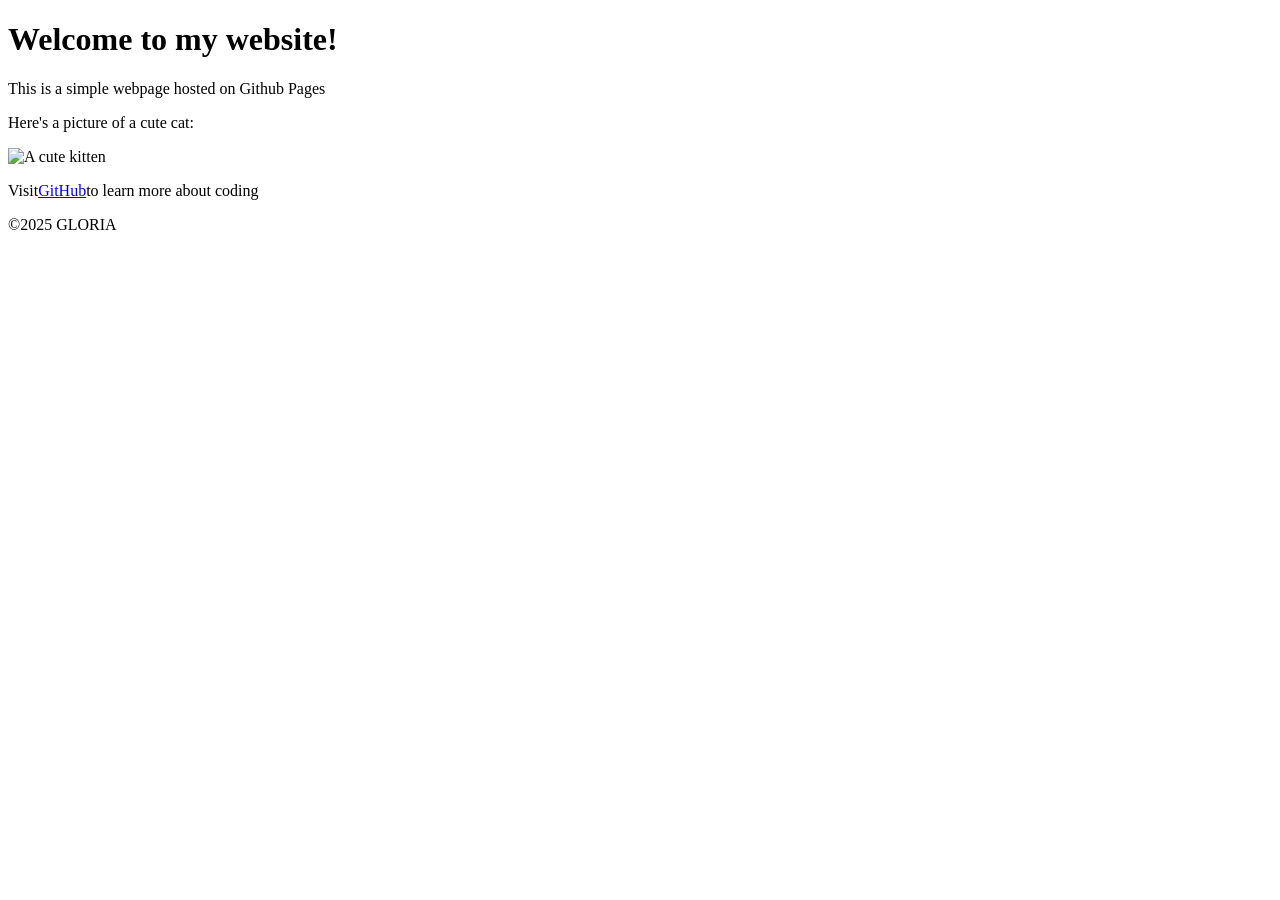
==== index.html @ 955e3b0a "index.html" ====
<!DOCTYPE html>
<html lang="en">
    <head>
        <meta charset="UTF-8">
        <meta name="viewport" content="width=device-width, initial-scale-1.0">
        <title>My First Github Page </title>
    </head>
    <body>
        <header>
            <h1>Welcome to my website!</h1>
        </header>
        <main>
            <p>This is a simple webpage hosted on Github Pages</p>
            <p>Here's a picture of a cute cat:</p>
            <img src="https://placekitten.com/200/300"alt="A cute kitten">
            
            
            <p>Visit<a href="https://github.com">GitHub</a>to learn more about coding</p>
        </main>
        <footer>
            <p>&copy;2025 GLORIA</p>
        </footer>
    </body>
</html>
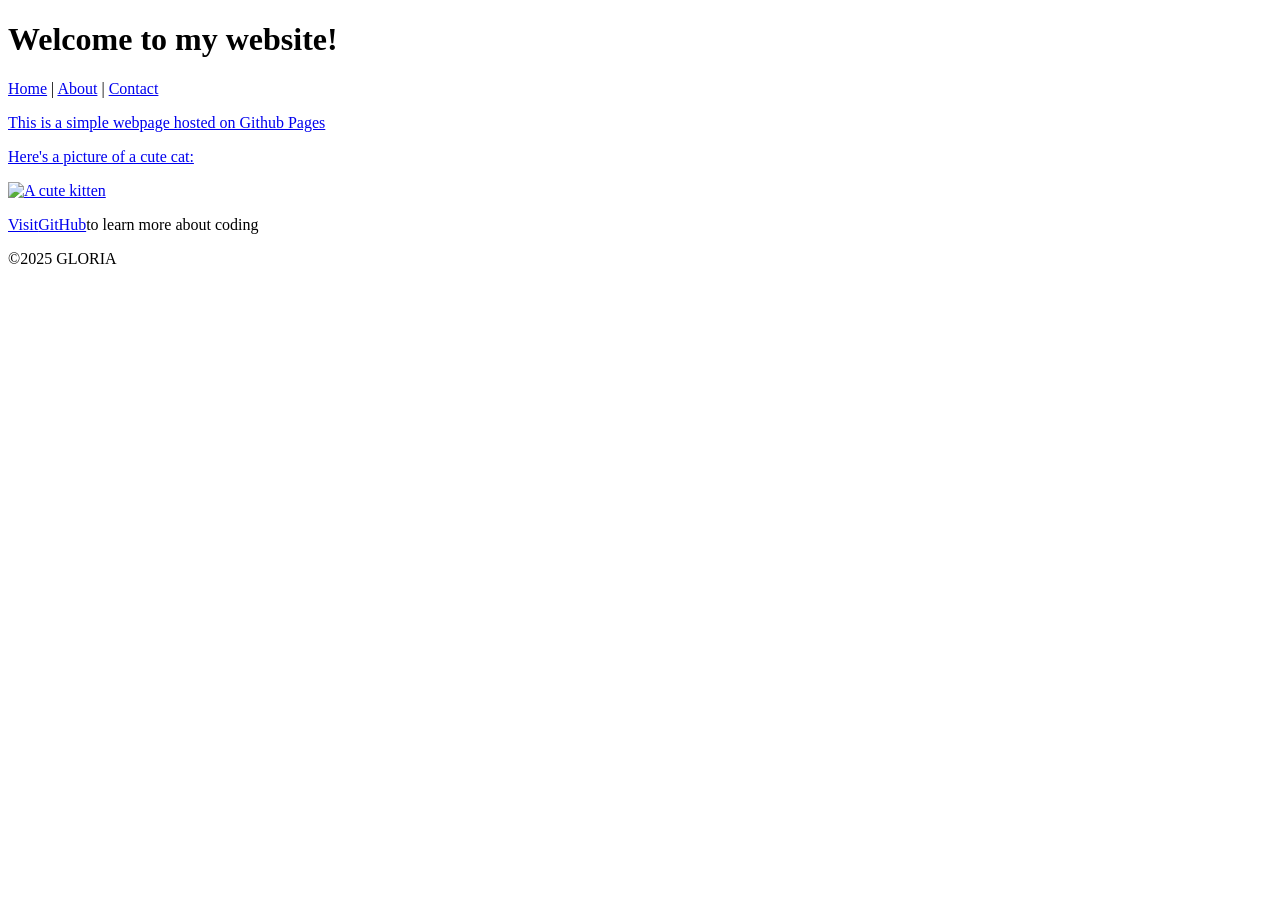
==== commit 6346f8c1: "Update index.html" ====
--- a/index.html
+++ b/index.html
@@ -8,6 +8,14 @@
     <body>
         <header>
             <h1>Welcome to my website!</h1>
+            <nav>
+                <a href="index.html">Home</a> |
+
+<a href="about.html">About</a> |
+
+<a href="contact.html">Contact</
+                
+            </nav>
         </header>
         <main>
             <p>This is a simple webpage hosted on Github Pages</p>
@@ -21,4 +29,5 @@
             <p>&copy;2025 GLORIA</p>
         </footer>
     </body>
-</html>+
+</html>
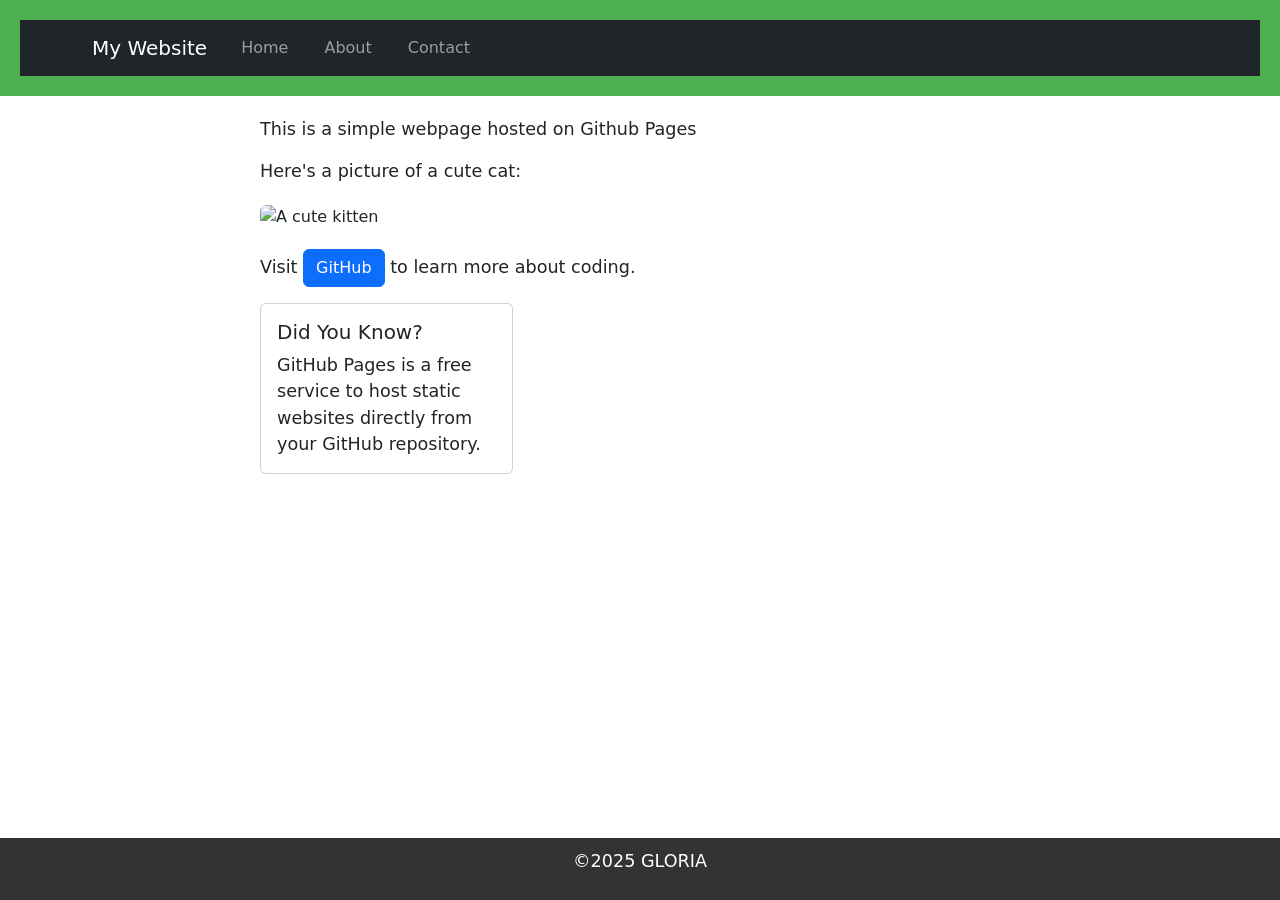
==== commit ff92400d: "first commit" ====
--- a/index.html
+++ b/index.html
@@ -1,33 +1,63 @@
-<!DOCTYPE html>
-<html lang="en">
-    <head>
-        <meta charset="UTF-8">
-        <meta name="viewport" content="width=device-width, initial-scale-1.0">
-        <title>My First Github Page </title>
-    </head>
-    <body>
-        <header>
-            <h1>Welcome to my website!</h1>
-            <nav>
-                <a href="index.html">Home</a> |
-
-<a href="about.html">About</a> |
-
-<a href="contact.html">Contact</
-                
-            </nav>
-        </header>
-        <main>
-            <p>This is a simple webpage hosted on Github Pages</p>
-            <p>Here's a picture of a cute cat:</p>
-            <img src="https://placekitten.com/200/300"alt="A cute kitten">
-            
-            
-            <p>Visit<a href="https://github.com">GitHub</a>to learn more about coding</p>
-        </main>
-        <footer>
-            <p>&copy;2025 GLORIA</p>
-        </footer>
-    </body>
-
-</html>
+<!DOCTYPE html>
+<html lang="en">
+    <head>
+        <meta charset="UTF-8">
+        <meta name="viewport" content="width=device-width, initial-scale-1.0">
+        <title>My First Github Page </title>
+        <link rel="stylesheet" href="styles.css">
+      <!-- Bootstrap CSS --> 
+
+<link href="https://cdn.jsdelivr.net/npm/bootstrap@5.3.0/dist/css/bootstrap.min.css" rel="stylesheet">   
+    </head>
+    <body>
+        <header>
+            <nav class="navbar navbar-expand-lg navbar-dark bg-dark">
+        <div class="container">
+            <a class="navbar-brand" href="index.html">My Website</a>
+            <button class="navbar-toggler" type="button" data-bs-toggle="collapse" data-bs-target="#navbarNav">
+                <span class="navbar-toggler-icon"></span>
+            </button>
+            <div class="collapse navbar-collapse" id="navbarNav">
+                <ul class="navbar-nav">
+                    <li class="nav-item">
+                        <a class="nav-link" href="index.html">Home</a>
+                    </li>
+                    <li class="nav-item">
+                        <a class="nav-link" href="about.html">About</a>
+                    </li>
+                    <li class="nav-item">
+                        <a class="nav-link" href="contact.html">Contact</a>
+                    </li>
+                </ul>
+            </div>
+        </div>
+    </nav>
+
+</nav>
+        </header>
+        <main>
+            <p>This is a simple webpage hosted on Github Pages</p>
+            <p>Here's a picture of a cute cat:</p>
+               <img src="https://placekitten.com/200/300" alt="A cute kitten" class="img-fluid rounded">
+            
+            
+            <p class="mt-3">Visit <a href="https://github.com" class="btn btn-primary">GitHub</a> to learn more about coding.</p>
+        </div>
+        <div class="col-md-4">
+            <div class="card">
+                <div class="card-body">
+                    <h5 class="card-title">Did You Know?</h5>
+                    <p class="card-text">GitHub Pages is a free service to host static websites directly from your GitHub repository.</p>
+                </div>
+            </div>
+        </div>
+    </div>   
+        </main>
+        <footer>
+            <p>&copy;2025 GLORIA</p>
+        </footer>
+     <!-- Bootstrap JS and dependencies -->
+<script src="https://cdn.jsdelivr.net/npm/@popperjs/core@2.11.6/dist/umd/popper.min.js"></script>
+<script src="https://cdn.jsdelivr.net/npm/bootstrap@5.3.0/dist/js/bootstrap.min.js"></script   
+    </body>
+</html>
--- a/styles.css
+++ b/styles.css
@@ -0,0 +1,116 @@
+body {
+
+font-family: Arial, sans-serif;
+
+color: #333;
+
+background-color: #f9f9f9;
+
+margin: 0;
+
+padding: 0;
+
+line-height: 1.6;
+
+}
+header {
+
+background-color: #4CAF50;
+
+color: white;
+
+padding: 20px;
+
+text-align: center;
+
+}
+
+
+header h1 {
+
+margin: 0;
+
+}
+
+
+nav a {
+
+color: white;
+
+text-decoration: none;
+
+margin: 0 10px;}
+nav a:hover {
+
+text-decoration: underline;
+
+}
+main {
+
+padding: 20px;
+
+max-width: 800px;
+
+margin: 0 auto;
+
+}
+
+
+main img {
+
+max-width: 100%;
+
+height: auto;
+
+display: block;
+
+margin: 20px 0;
+
+}
+footer {
+
+background-color: #333;
+
+color: white;
+
+text-align: center;
+
+padding: 10px;
+
+position: fixed;
+
+bottom: 0;
+
+width: 100%;
+
+}
+p {
+
+font-size: 1.1em;
+
+}
+
+
+a {
+
+color: #4CAF50;
+
+text-decoration: none;
+
+}
+
+
+a:hover {
+
+text-decoration: underline;
+img {
+
+border: 5px solid #4CAF50;
+    border-radius: 10px;}
+    main a[href^="mailto:"] {
+
+color: #ff5722;
+
+font-weight: bold;
+
+}
